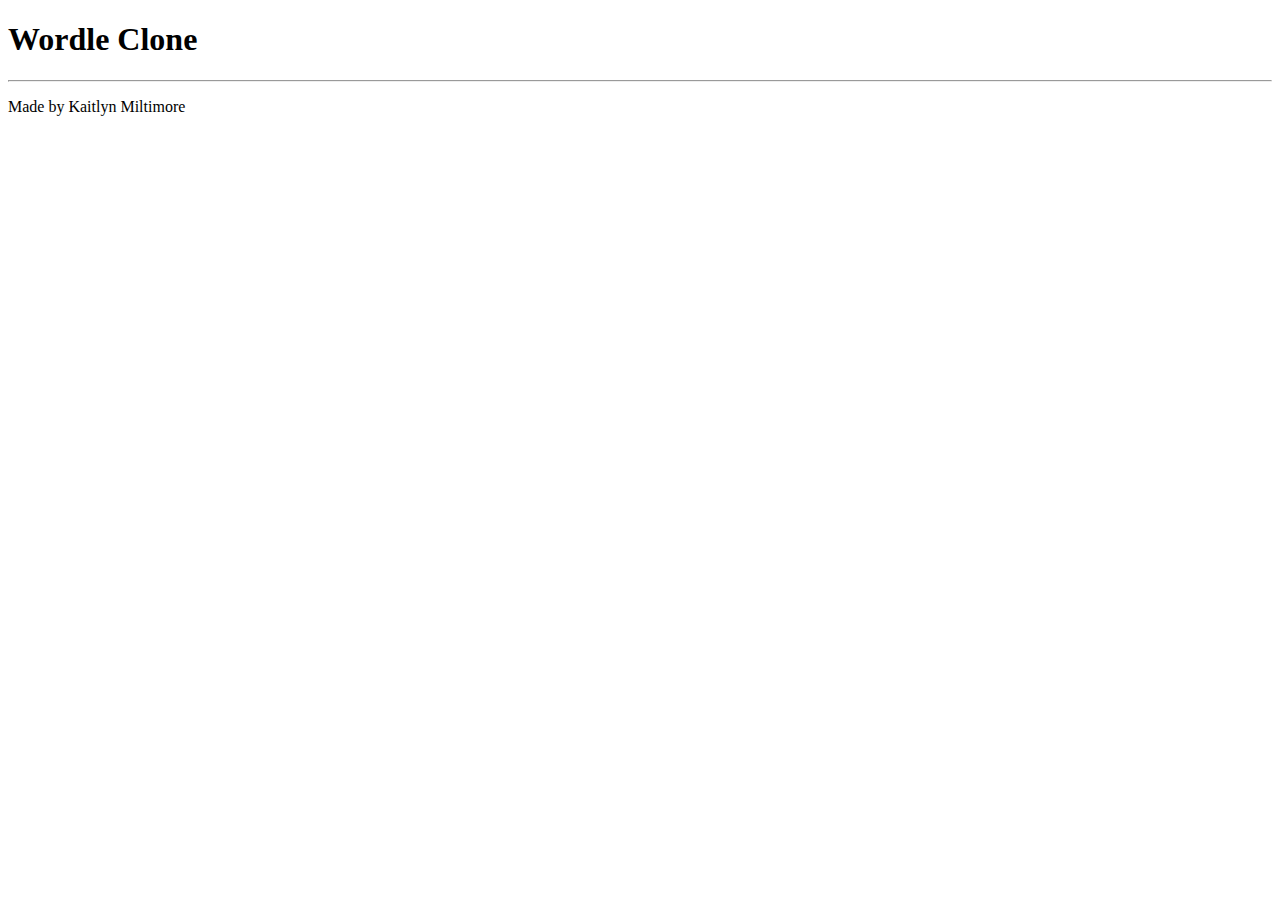
==== versions/v01/index.html @ a3caabfa "Adding versions" ====
<!doctype html>
<html lang="en">
<head>
  <meta charset="utf-8">
  <meta name="viewport" content="width=device-width, initial-scale=1">
  <title>Wordle Clone</title>
  <link rel="stylesheet" href="src/styles.css">
  <script type="module" src="src/gameplay.js"></script>
</head>
<body>
  <h1> Wordle Clone </h1>
  <hr>
  <div id="game-board"></div>
  <div id="popup"></div>
  <div id="keyboard-container"></div>
  <footer>
    <p>Made by Kaitlyn Miltimore</p>
  </footer>
</body>
</html>
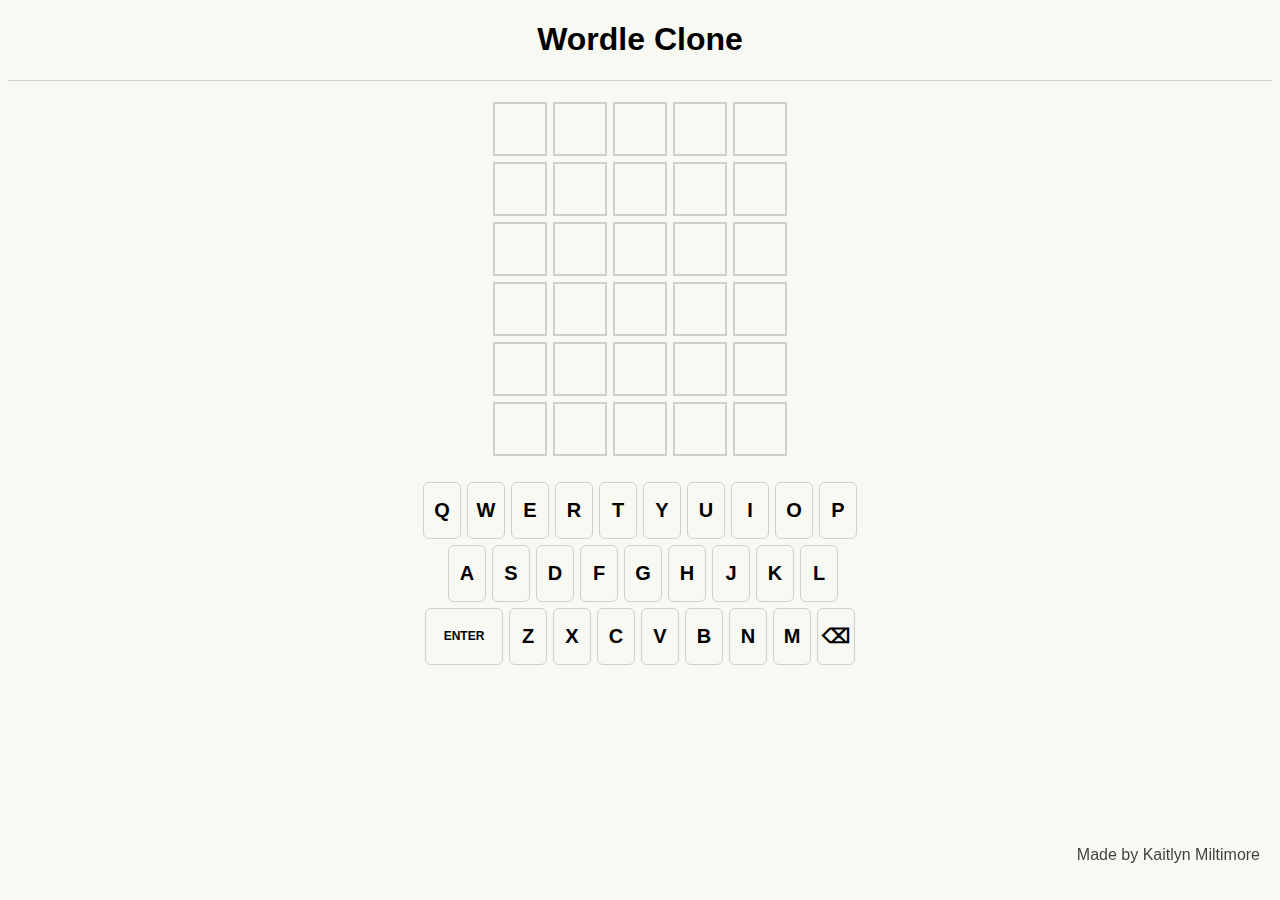
==== commit d0abc3ad: "Update readme" ====
--- a/versions/v01/index.html
+++ b/versions/v01/index.html
@@ -4,8 +4,8 @@
   <meta charset="utf-8">
   <meta name="viewport" content="width=device-width, initial-scale=1">
   <title>Wordle Clone</title>
-  <link rel="stylesheet" href="src/styles.css">
-  <script type="module" src="src/gameplay.js"></script>
+  <link rel="stylesheet" href="styles.css">
+  <script type="module" src="gameplay.js"></script>
 </head>
 <body>
   <h1> Wordle Clone </h1>
--- a/versions/v01/styles.css
+++ b/versions/v01/styles.css
@@ -0,0 +1,139 @@
+body {
+  font-family: Arial, sans-serif;
+  background-color: #F7F9F2;
+}
+
+h1 {
+  text-align: center;
+  font-weight: bold;
+}
+
+hr {
+  border: none;
+  border-top: 1px solid #d1ced0; 
+  padding: 0px 0px 10px 0px;
+}
+
+footer {
+  padding: 10px;
+  text-align: right; 
+  position: fixed; 
+  right: 10px; 
+  bottom: 10px; 
+  width: auto;
+  opacity: 75%;
+}
+
+#game-board {
+  display: flex;
+  flex-wrap: wrap;
+  width: 300px;
+  height: 340px;
+  margin: auto;
+  margin-top: 3px;
+}
+
+.letter-box {
+  margin: 3px;
+  display: flex;
+  justify-content: center;
+  align-items: center;
+  border: 2px solid #d1ced0;
+  width: 50px;
+  height: 50px;
+  color: #000000;
+  font-size: 36px;
+  font-weight: bold;
+}
+
+.right-letter {
+  background-color: #53beab;
+  color: #fff;
+  border-color: #fff;
+}
+
+.insolution-letter {
+  background-color: #df97c4;
+  color: #fff;
+  border-color: #fff;
+}
+
+.wrong-letter {
+  background-color: #6b6b6b;
+  color: #fff;
+  border-color: #fff;
+}
+
+#keyboard-container {
+  display: flex;
+  flex-direction: column;
+  box-sizing: border-box;
+  margin: auto;
+  padding: 40px 0px 0px 0px;
+}
+
+.key-button {
+  /* background-color: #d1ced0; */
+  font-size: 20px;
+  font-weight: bold;
+  display: flex;
+  justify-content: center;
+  align-items: center;
+  width: 36px;
+  height: 55px;
+  margin-top: 1px;
+  margin-bottom: 1px;
+  margin-left: 3px;
+  margin-right: 3px;
+  border: 1px solid #d1ced0;
+  border-radius: 6px;
+}
+
+.enter-button {
+  /* background-color: #d1ced0; */
+  font-size: 12px;
+  font-weight: bold;
+  display: flex;
+  justify-content: center;
+  align-items: center;
+  width: 76px;
+  height: 55px;
+  margin-top: 1px;
+  margin-bottom: 1px;
+  margin-left: 3px;
+  margin-right: 3px;
+  border: 1px solid #d1ced0;
+  border-radius: 6px;
+}
+
+.empty-button {
+  border: none;
+  width: 6px; /* to center the second keyboard row */
+}
+
+.keyboard-row {
+  padding: 2px;
+  margin: auto;
+  display: flex;
+  flex-wrap: wrap;
+}
+
+#popup {
+  background-color: #E8C5E5;
+  color: #000000;
+  font-weight: bold;
+  font-size: 14px;
+  position: fixed;
+  top: 75px;
+  left: 50%;
+  transform: translateX(-50%);
+  padding: 10px 10px;
+  border-radius: 5px;
+  opacity: 0;
+  transition: opacity 0.5s ease; 
+}
+
+#popup.visibility {
+  opacity: 1; 
+}
+
